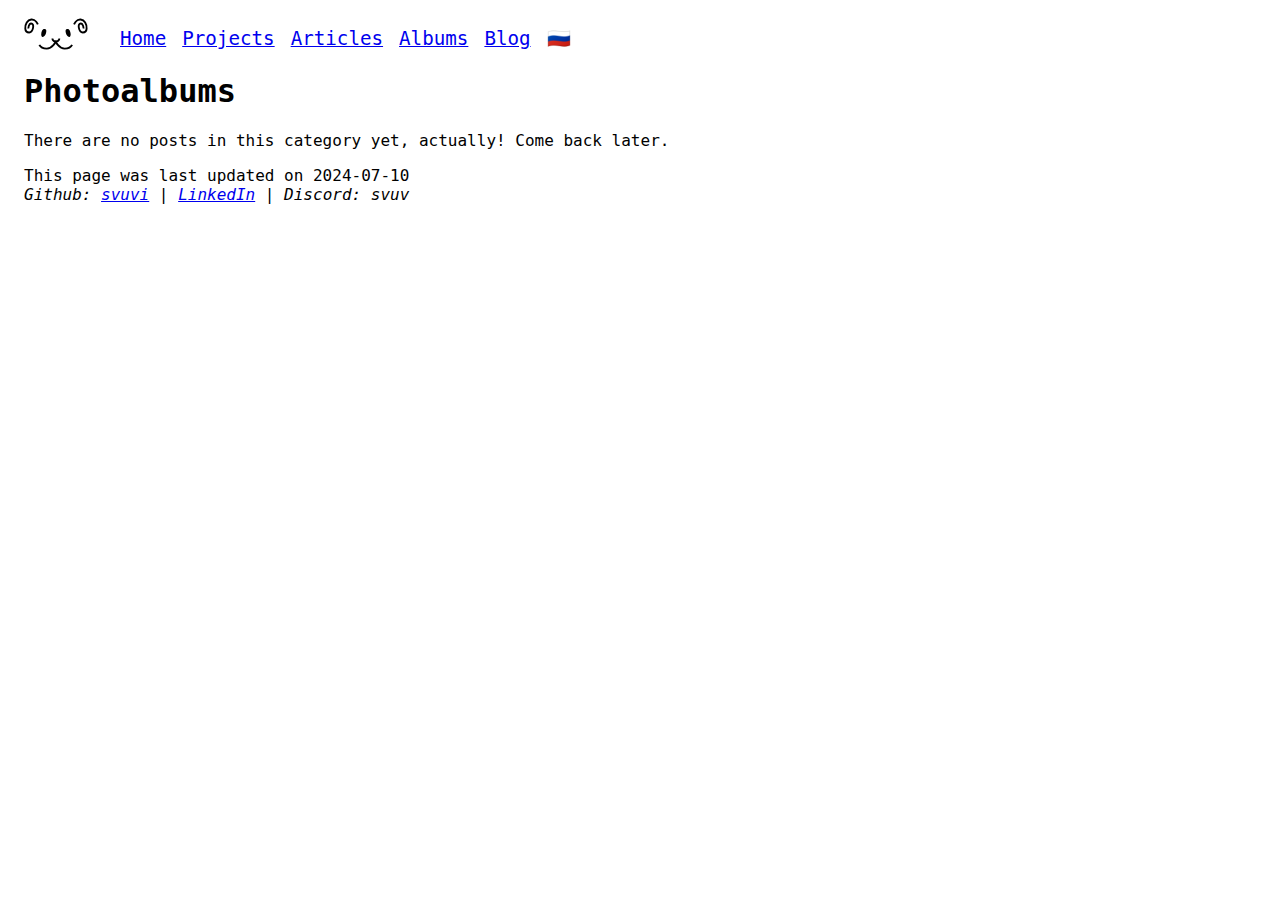
==== albums/index.html @ 219492f6 "launch this thing" ====
<!DOCTYPE html>
<html lang="en_IE">
<head>
    <meta charset="UTF-8">
    <meta name="viewport" content="width=device-width, initial-scale=1.0">
    <title></title>
    <meta charset="UTF-8"/>
	<meta name="viewport" content="width=device-width, initial-scale=1.0"/>
	<meta name="robots" content="all,follow"/>
	<meta name="googlebot" content="index,follow,snippet,archive"/>
	<link href="/style.css" rel="stylesheet"/>
	<link rel="apple-touch-icon" sizes="180x180" href="/apple-touch-icon.png"/>
	<link rel="icon" type="image/png" sizes="32x32" href="/favicon-32x32.png"/>
	<link rel="icon" type="image/png" sizes="16x16" href="/favicon-16x16.png"/>
	<link rel="manifest" href="/site.webmanifest"/>
	<link rel="mask-icon" href="/safari-pinned-tab.svg" color="#74a3b0"/>
	<meta name="msapplication-TileColor" content="#ffffff"/>
	<meta name="theme-color" content="#ffffff"/>
    <meta property="og:title" content="" />
    <meta property="og:description" content="Photos I made, sorted into albums" />
    <meta property="og:url" content="https://svuvich.nl/albums/" />
    <meta property="og:logo" content="https://svuvich.nl/logo.png" />
    <meta property="og:image" content="https://svuvich.nl/logo.png" />
    <meta property="og:type" content="website" />
    <meta property="og:locale" content="en_IE" />
    <meta property="og:locale:alternate" content="ru_RU" />
</head>
<body>
    <header>
        <div class="logo-main">
            <a href="/">
                <?xml version="1.0" encoding="UTF-8"?>
                <svg width="84mm" height="42mm" version="1.1" viewBox="0 0 84 42" xmlns="http://www.w3.org/2000/svg">
                <path d="m20.144 35.355s2.3014 4.8027 9.7924 4.8027c7.491 0 12.246-9.9821 12.246-9.9821" fill="none" stroke="#000" stroke-width="2.465"/>
                <path d="m37.355 26.966s-0.12505 3.8293 4.2872 3.9089c4.7924 0.08647 4.6655-3.9089 4.6655-3.9089" fill="none" stroke="#000" stroke-width="2.465"/>
                <path d="m27.776 14.573c-3.761-1.0288-4.5511 3.2795-5.014 5.2789-0.4629 1.9994-0.01869 4.6301 1.3809 4.9541 2.0884 0.48352 3.8471-2.0585 4.6025-4.4114 0.75542-2.353 1.1836-5.1124-0.96938-5.8216z"/>
                <path d="m56.097 14.573c3.761-1.0288 4.5511 3.2795 5.014 5.2789 0.4629 1.9994 0.01869 4.6301-1.3809 4.9541-2.0884 0.48352-3.8471-2.0585-4.6025-4.4114-0.75542-2.353-1.1836-5.1124 0.96938-5.8216z"/>
                <path d="m18.186 8.4588s-2.8067-7.0168-8.5956-6.4905c-5.1381 0.4671-8.2458 5.8696-7.8939 11.929 0.20228 3.4827 2.6313 5.0872 5.0872 5.0872 2.4559 0 4.3855-2.6313 5.0872-5.9643 0.70168-3.333-0.17542-5.9643-2.8067-5.7888-2.6313 0.17542-3.5084 5.2626-3.1576 6.6659" fill="none" stroke="#000" stroke-width="2.465"/>
                <path d="m65.694 8.4588s2.8067-7.0168 8.5956-6.4905c5.138 0.4671 8.2458 5.8696 7.8939 11.929-0.20228 3.4827-2.6313 5.0872-5.0872 5.0872-2.4559 0-4.3855-2.6313-5.0872-5.9643-0.70168-3.333 0.17542-5.9643 2.8067-5.7888 2.6313 0.17542 3.5084 5.2626 3.1576 6.6659" fill="none" stroke="#000" stroke-width="2.465"/>
                <path d="m63.127 35.355s-2.3014 4.8027-9.7924 4.8027c-7.491 0-12.246-9.9821-12.246-9.9821" fill="none" stroke="#000" stroke-width="2.465"/>
                </svg>
            </a>
        </div>
        <nav>
            <ul>
                <li><a href="/">Home</a></li>
                <li><a href="/projects/">Projects</a></li>
                <li><a href="/articles/">Articles</a></li>
                <li><a href="/albums/">Albums</a></li>
                <li><a href="/blog/">Blog</a></li>
                <li><a href="/ru/albums/" style="text-decoration: none;">🇷🇺</a></li>
            </ul>
        </nav>
    </header>
        <article>
            <h1>Photoalbums</h1>

        </article>
            <p>There are no posts in this category yet, actually! Come back later.</p>
    <footer>
        <span>This page was last updated on 2024-07-10</span>
        <address>
            Github: <a href="https://github.com/svuvi">svuvi</a> | <a href="https://www.linkedin.com/in/svuvich/">LinkedIn</a> | Discord: svuv
        </address>
    </footer>
</body>
</html>
---- style.css ----
:root {
  font-size: 16px;
  font-family: "Roboto Mono", monospace;
}

body {
  padding: 0 1rem;
}

body article {
  max-width: 50rem;
}

header {
  display: flex;
  flex-direction: row;
}

nav {
  font-size: 1.2rem;
  ul {
    padding-left: 1rem;
    list-style-type: none;
    li {
      display: inline;
      float: left;
      padding-left: 1rem;
      a:visited {
        color: blue;
      }
    }
  }
}

.logo-main {
  width: 4rem;
  padding-top: 0.6rem;
  flex-shrink: 0;
}

.logo-main a svg {
  display: block;
  width: 100%;
  height: auto;
  object-fit: contain;
}

.two-halves {
  display: flex;
  flex-direction: row;
  justify-content: normal;
  article {
    width: 100%;
  }
}

.mainpage-latest {
  margin-left: 1rem;
  width: 100%;
  h1 {
    font-size: 1.5em;
  }
}

.post {
  border-top: 1px solid grey;
  padding-top: 0.5rem;
  padding-bottom: 0.5rem;
  em {
    color: grey;
    float: right;
    margin-left: 1rem;
  }
  h3 {
    display: inline;
  }
  p {
    margin: 0.6rem 0 0 0;
  }
  p.date {
    color: grey;
    font-style: italic;
  }
}

.post:last-child {
  border-bottom: 1px solid grey;
}

footer {
  margin-top: 1rem;
}

@media (max-width: 640px) {
  body {
    padding: 0 0.3rem;
  }
  .two-halves {
    flex-direction: column;
  }
  .mainpage-latest {
    margin-left: 0;
  }
}

@media (prefers-color-scheme: dark) {
  body {
    background-color: #222222;
    color: white;
  }
  .logo-main svg {
    background-color: white;
    padding: 4px;
  }
  a {
    color: rgb(138, 138, 244);
    font-weight: bold;
  }
  nav ul li a:visited {
    color: rgb(138, 138, 244);
  }
}
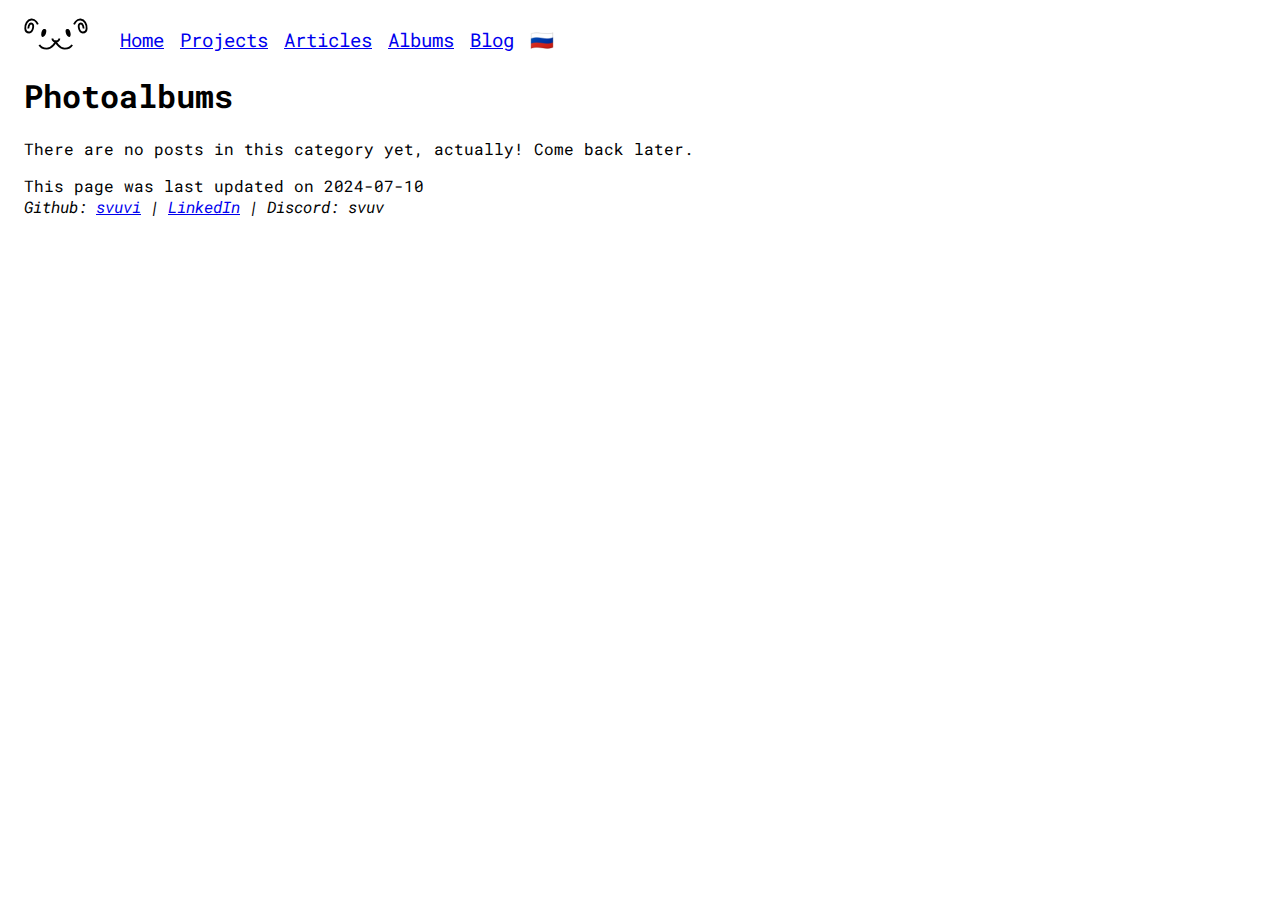
==== commit 19695b1c: "add gfonts for now" ====
--- a/albums/index.html
+++ b/albums/index.html
@@ -24,6 +24,9 @@
     <meta property="og:type" content="website" />
     <meta property="og:locale" content="en_IE" />
     <meta property="og:locale:alternate" content="ru_RU" />
+    <link rel="preconnect" href="https://fonts.googleapis.com">
+    <link rel="preconnect" href="https://fonts.gstatic.com" crossorigin>
+    <link href="https://fonts.googleapis.com/css2?family=Roboto+Mono:ital,wght@0,100..700;1,100..700&display=swap" rel="stylesheet">
 </head>
 <body>
     <header>
